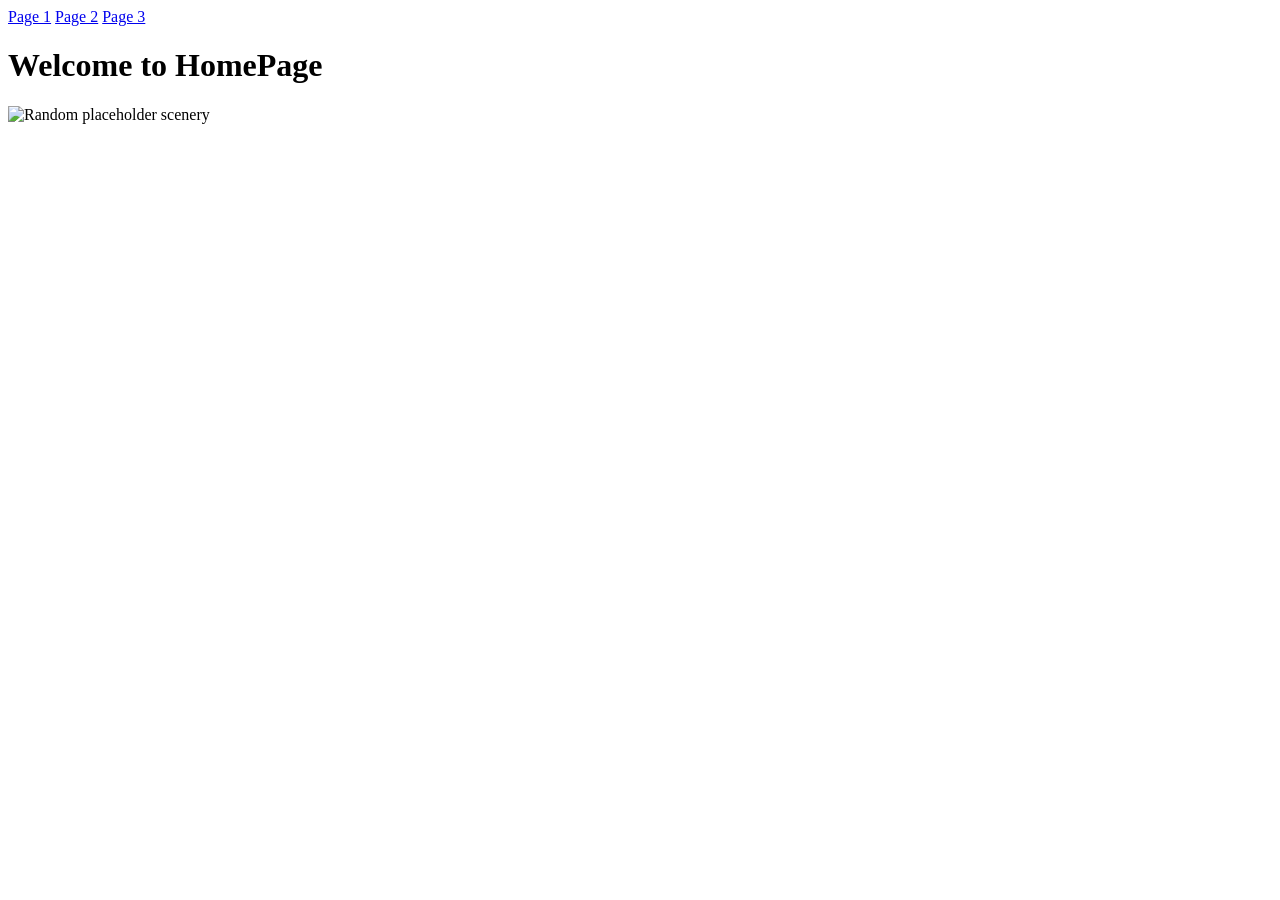
==== index.html @ 787fd7c1 "Change heading to 'Welcome to HomePage' and update content Updated the heading text and removed a pa" ====
<!DOCTYPE html>
<html lang="en">
<head>
  <meta charset="UTF-8">
  <title>Page 1 - Home</title>
  <link rel="stylesheet" href="style.css">
</head>
<body>

  <nav>
    <a href="index.html">Page 1</a>
    <a href="page2.html">Page 2</a>
    <a href="page3.html">Page 3</a>
  </nav>

  <h1>Welcome to HomePage </h1>
  
  <p class="colored-text"></p>

  <img src="https://picsum.photos" alt="Random placeholder scenery">

</body>
</html>
---- style.css ----
body <background-color: #f0f4f8;
  font-family: Arial, sans-serif;
  margin: 20px;>
nav <background-color: #333;
  padding: 10px;
  margin-bottom: 20px;>
nav a <color: white;
  text-decoration: none;
  margin-right: 15px;
  font-weight: bold;>
  <color: #d9534f;>
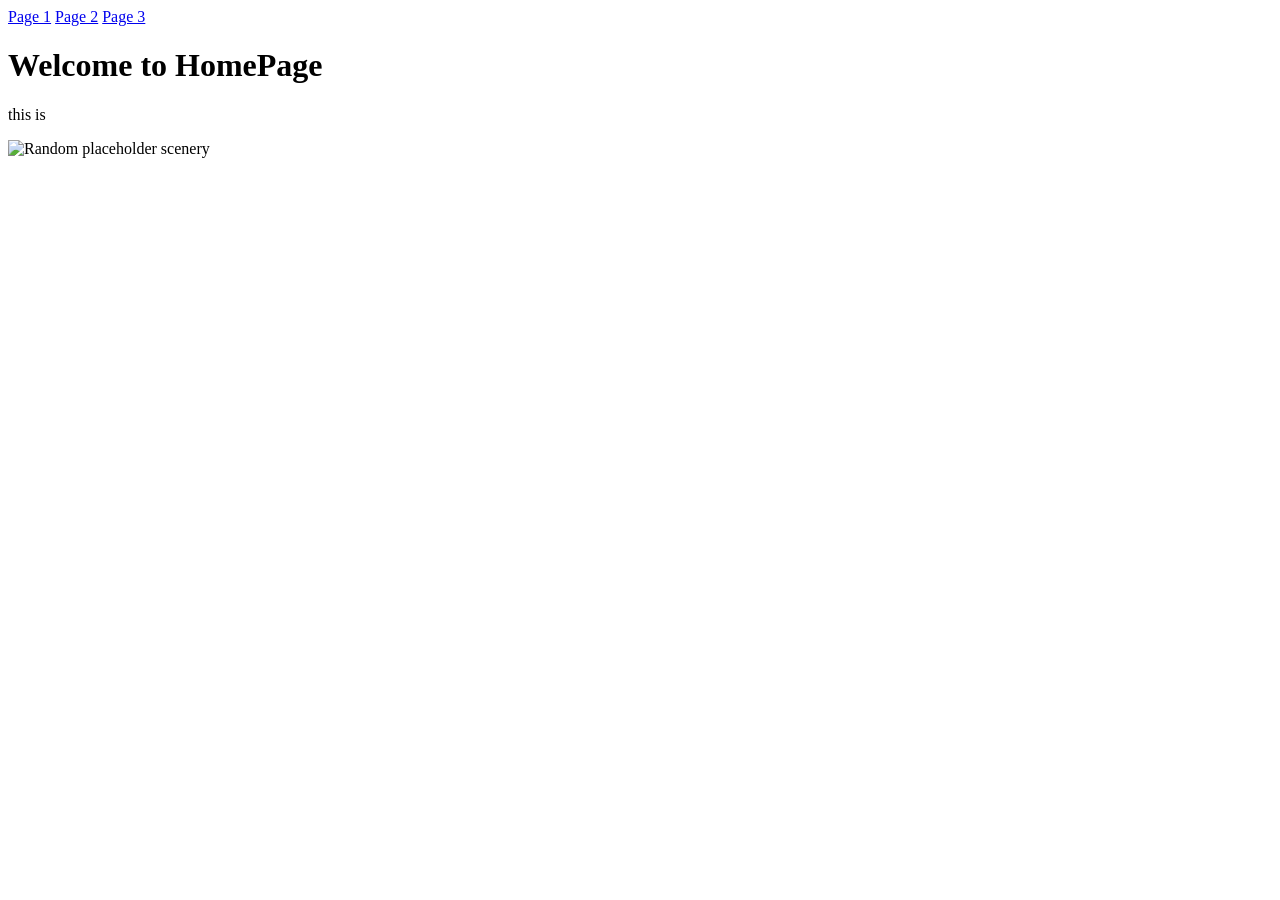
==== commit 43ead86c: "Add text to colored paragraph in index.html" ====
--- a/index.html
+++ b/index.html
@@ -15,7 +15,7 @@
 
   <h1>Welcome to HomePage </h1>
   
-  <p class="colored-text"></p>
+  <p class="colored-text">this is</p>
 
   <img src="https://picsum.photos" alt="Random placeholder scenery">
 
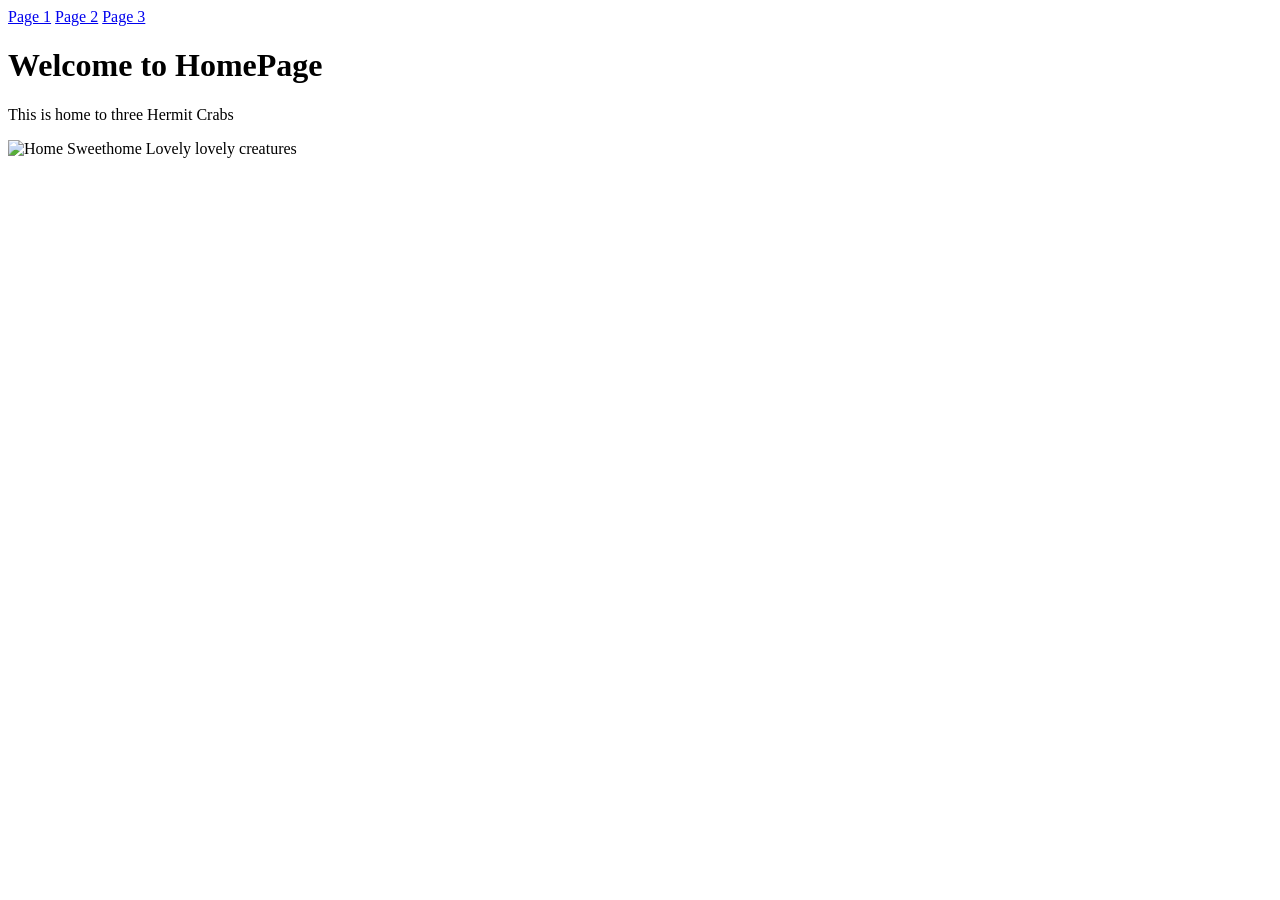
==== commit 4abe6c5e: "Update homepage content and image" ====
--- a/index.html
+++ b/index.html
@@ -15,9 +15,10 @@
 
   <h1>Welcome to HomePage </h1>
   
-  <p class="colored-text">this is</p>
+  <p class="colored-text">This is home to three Hermit Crabs</p>
 
-  <img src="https://picsum.photos" alt="Random placeholder scenery">
+  <img src="https://i2.wp.com/www.grimmthedragon.com/wp-content/uploads/2021/10/IMGP3731-scaled.jpg" alt="Home Sweethome">
 
 </body>
+  Lovely lovely creatures
 </html>
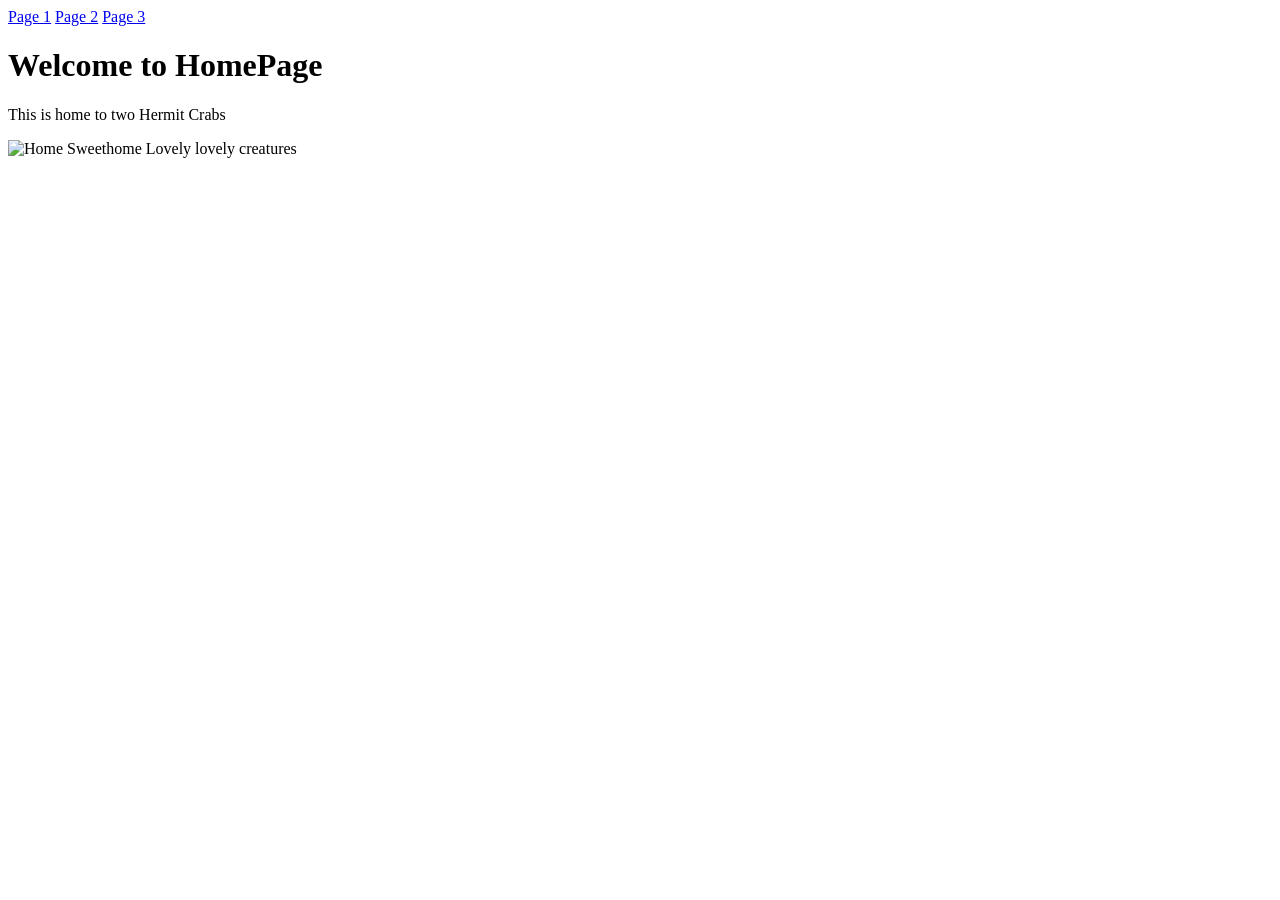
==== commit d8b924ab: "Update number of Hermit Crabs in paragraph" ====
--- a/index.html
+++ b/index.html
@@ -15,7 +15,7 @@
 
   <h1>Welcome to HomePage </h1>
   
-  <p class="colored-text">This is home to three Hermit Crabs</p>
+  <p class="colored-text">This is home to two Hermit Crabs</p>
 
   <img src="https://i2.wp.com/www.grimmthedragon.com/wp-content/uploads/2021/10/IMGP3731-scaled.jpg" alt="Home Sweethome">
 
